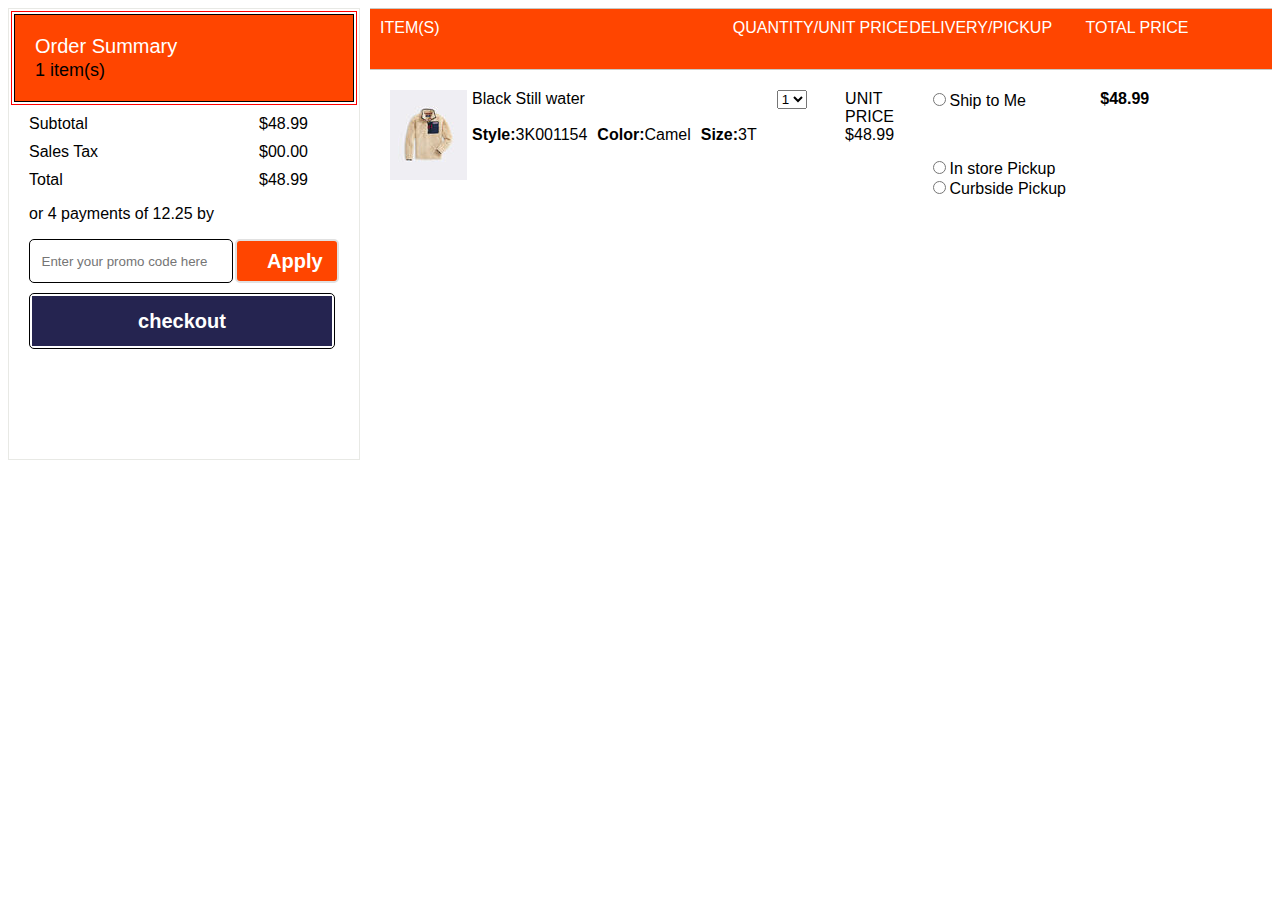
==== checkoutpage.html @ 54a13995 "first commit" ====
<!DOCTYPE html>
<html lang="en">
<head>
    <meta charset="UTF-8">
    <meta name="viewport" content="width=device-width, initial-scale=1.0">
    <title>Product Details</title>
    <link rel="stylesheet" href="checkout.css">
    <script src="jquery-3.6.0.min.js"></script>
    <script src="checkout.js"></script>
</head>
<body>
    <div class="mainCheckOutBox">
        <div class="orderSummaryBox">
            <div class="oshead-wrapper">
                <div class="oshead-inner">
                    <p>Order Summary<br> <span>1 item(s)</span></p>
                   
                   
                </div>
              
            </div>
            <div class="purchaseSummaryBox">
               
                    <div class="ps-top top-margin">
                        <div class="amount-type">Subtotal</div>
                        <div id="subtotal" class="amount">$48.99</div>
                    </div>

                    <div class="ps-top top-margin">
                        <div class="amount-type">Sales Tax</div>
                        <div id="tax"  class="amount" >$00.00</div>
                    </div>

                    <div class="ps-top top-margin">
                        <div class="amount-type ">Total</div>
                        <div id="total" class="amount">$48.99</div>
                    </div>


               
               
                <p>or 4 payments of 12.25 by <span><img src="" alt=""></span></p>
                <div class="applyBox">
                    <div class="promoCodeBox">
                        <input type="search" placeholder="Enter your promo code here">
                    </div>
                    <div class="apply-btn"><a href="">Apply</a></div>
    
                </div>
    
                <div class="checkoutBox top-margin">
                    <div class="cb-inner">
                        <a href="shipping.html">checkout</a>
                    </div>
    
                </div>
                <!-- <div class="paywithBox"><p>or pay with</p></div>
                <div class="pay-mode"><img class="paymode-logo" src="" alt=""></div>
                <div class="pay-mode"><img class="paymode-logo" src="" alt=""></div> -->
            </div>
    
        </div>
        <div class="itemSummaryBox">
            <div class="item-summary-header">
                <div>ITEM(S)</div>
                <div>QUANTITY/UNIT PRICE</div>
                <div>DELIVERY/PICKUP</div>
                <div>TOTAL PRICE</div>
              
            </div>
            <div class="item-summary-wrapper">
                <div class="col-grid">
                    <div class="delivery-item"><img src="Images/thumb-image1.jpg" alt=""></div>
                    <div class="col-rowgrids">
                        <div id="co-item-name">Black Still water</div>
                        <div class="col-1-colgrids">
                            <div id="co-item-style"><b>Style:</b>3K001154</div>
                            <div id="co-item-color"><b>Color:</b>Camel</div>
                            <div id="co-item-size"><b>Size:</b>3T</div>
                        </div>
                       
                    </div>
                </div>
                <div class="row-grid">
                    <div class="col-grid">
                        <div class="item-qty"><select name="" id="">
                            <option id="co-item-qty" value="">1</option>
                          
                        </select></div>
                        <div class="col-rowgrids" >
                           
                            <div>UNIT PRICE</div>
                            <div id="co-item-price">$48.99</div>
                        </div>
                    </div>
                   
                </div>
                <div class="row-grid">
                    <div> <input type="radio" selected>Ship to Me</div>
                    <div> <input type="radio">In store Pickup</div>
                    <div> <input type="radio">Curbside Pickup</div>
                </div>
                <div class="row-grid">
                    <div id="co-item-total"><strong>$48.99</strong></div>
                   
                </div>
              
            </div>

        </div>
    </div>
   
</body>
</html>
---- checkout.css ----
body{
    font-family: Arial, Helvetica, sans-serif;
}
.mainCheckOutBox{
    display:grid;
    grid-template-columns:1fr 3fr;
    column-gap:10px;
   

}

.top-margin{
    margin-top:10px;
}

.orderSummaryBox{
    border:1px solid rgb(232, 233, 229);
    height:450px;
}


.oshead-wrapper{
  
    border:1px solid red;
    margin:2px;
}


.oshead-inner{
    background-color:orangered;
    border:1px solid black;
    margin:2px;
   
}

.oshead-inner p{
   margin-left: 20px;
}


.oshead-inner p:nth-child(1){
    font-size:20px;
    color:white;
 }

 

.oshead-inner p>span{
    font-size:18px;
    color:black;
 }


.purchaseSummaryBox{
    margin:0 20px;
}

.ps-top{
    display:grid;
    grid-template-columns:2fr 1fr ;
    column-gap:70px;
}

.applyBox{
    display:grid;
    grid-template-columns:1fr 1fr ;
    column-gap:0;
    
}

.promoCodeBox{
    border:1px solid black;
    padding:1px;
    width:200px;
    height:40px;
}

.promoCodeBox input{
    text-align:center;
    width:100%;
    height:100%;
    border:none;
}

 .apply-btn{
    background-color:orangered;
    border:2px solid #e1e1e1;
    margin-left:2px;
    width:100px;
    height:40px;
    
}


.apply-btn a{
    text-align: center;
    text-decoration:none;
    font-size:20px;
    margin:10px 30px;
    font-weight:bold;
    color:white;
    line-height:40px;
    
}
/* 
.purchaseSummaryBox .amount{
    padding-left:300px;
}


.purchaseSummaryBox .amount:nth-child(2){
    padding-left:270px;
}



.purchaseSummaryBox .amount:nth-child(3){
    padding-left:200px;
} */




.checkoutBox{
    border:1px solid black;
    padding:2px;
    width:300px;
    height:50px;
   
}

.cb-inner{
    background-color: rgba(5, 4, 54, 0.87);
    text-align: center;
    width:100%;
    height:100%;

}
.cb-inner a{
   font-size:20px;
   font-weight:bold;
    color:white;
    line-height:50px;
   padding:10px 0;
   text-decoration:none;
}

.checkoutBox, .promoCodeBox ,.apply-btn{
    border-radius:5px;
}

/* itemSumary */

.itemSummaryBox{
    /* border-left:5px solid greenyellow; */
   
    
}

.item-summary-header{
    display:grid;
    grid-template-columns:2fr 1fr 1fr 1fr;
    height:40px;
    padding:10px;
    border-top:1px solid rgb(199, 201, 196);
    border-bottom:1px solid rgb(199, 201, 196);
    background-color: orangered;
    color:white;
}


.item-summary-wrapper{
    display:grid;
    grid-template-columns:2fr 1fr 1fr 1fr;
    margin-top:20px;
   
}

.col-grid{
    display: grid;
    grid-template-columns:repeat(2,1fr);
    column-gap:5px;
}

.delivery-item,.item-qty{
    margin-left:20px;
}

.row-grid{
    display: grid;
    grid-template-rows:1fr;
    
}

.col-rowgrids{
    display:grid;
    grid-template-rows:repeat(3,1fr);
}

.col-1-colgrids{
    display: grid;
    grid-template-columns:repeat(3,1fr);
    column-gap:10px;
}
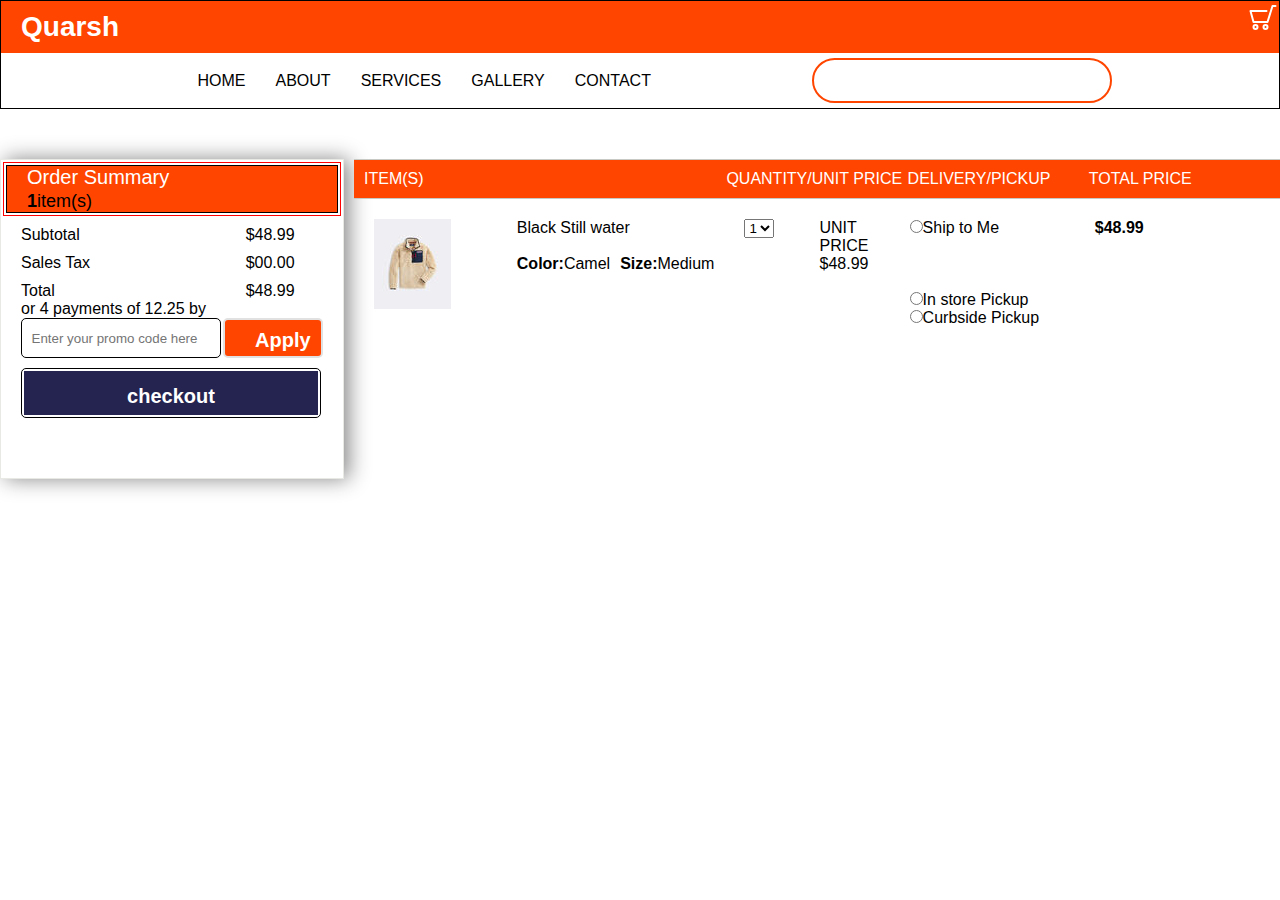
==== commit 4c1c3e76: "modification of stylesheets" ====
--- a/checkoutpage.html
+++ b/checkoutpage.html
@@ -5,15 +5,39 @@
     <meta name="viewport" content="width=device-width, initial-scale=1.0">
     <title>Product Details</title>
     <link rel="stylesheet" href="checkout.css">
+    <link rel="stylesheet" href="style.css">
     <script src="jquery-3.6.0.min.js"></script>
     <script src="checkout.js"></script>
+    <script type="text/javascript" src="script.js"></script>
 </head>
 <body>
+    <section id="nav-bar">
+        <header id="nav-header">
+           <div id="home-logo">Quarsh</div>
+   
+           <!-- <div id="cd-hamburger-menu"><a class="cd-img-replace" href="#0"><img src="Images/cd-hamburger-menu.svg" alt=""></a></div> -->
+           <div id="cd-cart-trigger"><a class="cd-img-replace" href="#0"><img src="Images/cd-cart.svg" alt=""></a></div>
+        </header>
+   
+        <nav id="main-nav">
+           <ul>
+               <li><a href="index.html">Home</a></li>
+               <li><a href="#0">About</a></li>
+               <li><a class="current" href="#0">Services</a></li>
+               <li><a href="#0">Gallery</a></li>
+               <li><a href="#0">Contact</a></li>
+              
+           </ul>
+            <div class="searchBox"><input type="search"><span id="search-btn"><i  class="fa fa-search"></i></span></div>
+        </nav>
+   
+       </section>
+
     <div class="mainCheckOutBox">
         <div class="orderSummaryBox">
             <div class="oshead-wrapper">
                 <div class="oshead-inner">
-                    <p>Order Summary<br> <span>1 item(s)</span></p>
+                    <p>Order Summary<br> <span><b class="qty">1</b>item(s)</span></p>
                    
                    
                 </div>
@@ -74,9 +98,9 @@
                     <div class="col-rowgrids">
                         <div id="co-item-name">Black Still water</div>
                         <div class="col-1-colgrids">
-                            <div id="co-item-style"><b>Style:</b>3K001154</div>
+                            <!-- <div id="co-item-style"><b>Style:</b>3K001154</div> -->
                             <div id="co-item-color"><b>Color:</b>Camel</div>
-                            <div id="co-item-size"><b>Size:</b>3T</div>
+                            <div id="co-item-size"><b>Size:</b><span id="size">Medium</span></div>
                         </div>
                        
                     </div>
--- a/checkout.css
+++ b/checkout.css
@@ -2,6 +2,7 @@
     font-family: Arial, Helvetica, sans-serif;
 }
 .mainCheckOutBox{
+    margin-top:50px;
     display:grid;
     grid-template-columns:1fr 3fr;
     column-gap:10px;
@@ -15,7 +16,8 @@
 
 .orderSummaryBox{
     border:1px solid rgb(232, 233, 229);
-    height:450px;
+    height:320px;
+    box-shadow:5px 0px 20px 0px #888888;
 }
 
 
@@ -149,14 +151,7 @@
     border-radius:5px;
 }
 
-/* itemSumary */
-
-.itemSummaryBox{
-    /* border-left:5px solid greenyellow; */
-   
-    
-}
-
+ 
 .item-summary-header{
     display:grid;
     grid-template-columns:2fr 1fr 1fr 1fr;
--- a/style.css
+++ b/style.css
@@ -0,0 +1,496 @@
+* {
+    padding: 0;
+    margin: 0;
+    box-sizing: border-box;
+    font-family: 'Open Sans', sans-serif;
+}
+
+
+
+
+
+.discount-popup-box{
+    visibility: hidden;
+}
+
+
+#nav-bar{
+    border:1px solid black;
+    /* padding:0 0 10px 0; */
+}
+
+#home-logo{
+    font-weight:bold;
+    padding-left:20px;
+    padding-top:10px;
+    font-size:28px;
+    color:white;
+
+}
+
+#nav-header{
+    display:flex;
+    justify-content: space-between;
+    padding-bottom:10px;
+   background-color:orangered;
+    
+}
+
+#main-nav{
+    padding:5px;
+    display: flex;
+    justify-content: space-evenly;
+}
+
+
+
+#main-nav ul{
+    display:flex;
+    align-items: center;
+    justify-content:center;
+}
+
+
+#main-nav ul li{
+    list-style:none;
+}
+
+
+#main-nav ul li a{
+   text-decoration:none;
+   text-transform: uppercase;
+   padding-left:30px;
+   color:black;
+}
+
+
+
+#main-nav ul li a:hover{
+    color:orangered;
+ }
+
+.searchBox{
+    border:2px solid orangered;
+    border-radius:25px;
+    padding:10px;
+    width:300px;
+    height:70%;
+
+    
+}
+
+.searchBox input{
+   border:none;
+   font-size:16px;
+   width:90%;
+   height:auto;
+   outline:none;
+ 
+}
+
+#search-btn{
+    font-size:18px;
+    color:orangered;
+    line-height:auto;
+    cursor:pointer;
+}
+
+
+
+.productContainer {
+    display: grid;
+    grid-template-columns: 1fr 4fr 3fr;
+    column-gap: 10px;
+    margin: 0 50px 20px 50px;
+   
+
+}
+
+#product-nav {
+    margin: 0 50px 0 50px;
+}
+
+#product-nav a {
+    padding-left: 10px;
+    text-decoration: none;
+    font-size: 18px;
+    color: black;
+}
+
+.productContainer .Boxes {
+    border: 1px solid black;
+    margin-bottom: 40px;
+}
+
+.thumbBox {
+    padding: 0 30px;
+}
+
+#thumbImagesBox {
+    margin-left: 10px;
+}
+
+#thumbImagesBox img:not(:last-child) {
+    margin-bottom: 10px;
+}
+
+.productBox {
+    /* max-width: 1000px; */
+    position: relative;
+
+}
+
+.productBox img {
+
+    width: 100%;
+    height: 100%;
+    display: none;
+}
+
+
+.left,
+.right {
+    cursor: pointer;
+    position: absolute;
+    top: 50%;
+    width: auto;
+    padding: 16px;
+    color:orangered;
+    font-weight: bold;
+    font-size: 18px;
+    transition: 0.6s ease;
+
+}
+
+
+.left {
+    left: 10px;
+    border-radius: 3px 0 0 3px;
+}
+
+.right {
+    right: 10px;
+    border-radius: 0 3px 3px 0;
+}
+
+.left:hover,
+.right:hover {
+    background-color: rgba(115, 115, 115, 0.8);
+}
+
+.detailsBox {
+    padding-right: 30px;
+    padding-left: 20px;
+
+}
+
+.box-margin {
+    margin-top: 20px;
+}
+
+.review{
+    color:gold;
+}
+
+.textColor1 {
+    color: orangered;
+    font-size:18px;
+}
+
+.prev-price{
+    text-decoration:line-through;
+    font-size:18px;
+    padding-left:5px;
+}
+
+
+
+#showColor img{
+    margin-top: 5px;
+    border: 2px solid black;
+    width: 50px;
+    height:50px;
+    border-radius:50%;
+}
+
+#selectSizeBox {
+    display: grid;
+    grid-template-columns: repeat(5, 1fr);
+    grid-gap: 5px;
+    border: 1px solid black;
+    padding: 10px;
+
+}
+
+#selectSizeBox .size {
+    border: 1px solid black;
+    width: 40px;
+    height: 40px;
+    padding: 10px;
+    font-size: 18px;
+    background-color:#e1e1e1;
+    color:black;
+    cursor: pointer;
+}
+
+.itemNoSelectBox {
+
+    display: flex;
+
+}
+
+
+
+.item-increase {
+    border-radius: 50px;
+    border: 1px solid black;
+    width: 30px;
+    height: 30px;
+    margin-left: 10px;
+    padding: 7px;
+    cursor: pointer;
+
+}
+
+.item-increase .qty-btn {
+    text-align: center;
+    color:orangered;
+    font-size: 12px;
+}
+
+.item-no {
+
+    /* padding:5px 22px; */
+    margin-left: 10px;
+
+}
+
+.item-no input {
+    text-align: center;
+    border: 1px solid black;
+    outline: none;
+    width: 60px;
+    height: 30px;
+    color: black;
+    font-size: 18px;
+
+}
+
+.storeBox {
+
+    width: 400px;
+    height: 70px;
+    padding: 30px;
+    text-align: center;
+}
+
+
+#addToCartBox {
+    background-color: orangered;
+    cursor: pointer;
+}
+
+#addToCartBox a {
+
+    color: white;
+    font-weight: bold;
+    font-size: 18px;
+    text-decoration: none;
+    text-transform: uppercase;
+    
+}
+
+#buyBox {
+    padding: 20px;
+    border: 1px solid black;
+   
+}
+
+#buyBox a:first-child {
+   
+    text-decoration: none;
+    font-weight: bold;
+    font-size: 20px;
+    color:black;
+
+}
+
+
+#buyBox a:last-child {
+    color:orangered;
+    text-decoration: none;
+}
+
+
+.payment-accept {
+    text-align: center;
+    padding-left: 10px;
+}
+
+.payment-accept-logo {
+    width: 30px;
+    height: 30px;
+
+}
+
+.payment-accept-logo:nth-child(1) {
+    width: 80px;
+}
+
+.payment-accept-logo:nth-child(2) {
+    width: 70px;
+}
+
+
+.payment-accept-logo:nth-child(3) {
+    width: 50px;
+}
+
+.payment {
+    text-align: center;
+}
+
+.afterpay-logo {
+    width: 70px;
+    height: 25px;
+}
+
+.paymentOptions-list a {
+    padding-left: 10px;
+    text-decoration: none;
+    font-size: 18px;
+    color: black;
+}
+
+
+/* cart-pop-up styling */
+
+#cartBox {
+    
+    width: 420px;
+    height: 650px;
+    padding:0 10px 10px 10px;
+    position: absolute;
+    top: 0;
+    right: 0;
+    z-index: 100;
+    background-color: white;
+    visibility: hidden;
+    border:1px solid rgba(185, 184, 184, 0.897);
+    box-shadow:5px 0px 20px 0px #888888;
+}
+
+#close-btn{
+    padding-left:120px;
+    font-weight:bold;
+    font-size:24px;
+    cursor: pointer;
+   
+}
+
+
+#close-btn:hover{
+  
+   color:black;
+   transform: scale(40px);
+}
+
+
+
+.cart-heading {
+    background-color: orangered;
+    text-align: center;
+    font-size: 18px;
+    height:50px;
+    padding:12px 0;
+    color: white;
+}
+
+.cart-wrapper {
+    display: grid;
+    grid-template-columns: 3fr 3fr;
+    grid-template-rows: 250px;
+    /* margin: 10px; */
+    padding-bottom: 10px;
+    column-gap: 10px;
+    border-bottom: 1px solid orangered;
+}
+
+.cart-inner {
+    border: 1px solid black;
+}
+
+.cart-inner #cart-item-image {
+    width: 100%;
+    height: 100%;
+}
+
+.cart-total-wrapper {
+    padding-bottom: 10px;
+    border-bottom: 1px solid orangered;
+}
+
+.progress-box{
+    width:100%;
+    background-color:white;
+    border-radius: 20px;
+    border:1px solid black;
+    margin: 10px 0 5px 0;
+}
+
+.progress {
+    background-color: limegreen;
+    width:40%;
+    height: 8px;
+  
+    border-radius: 20px;
+}
+
+.cart-total-inner .total {
+
+    font-size: 18px;
+}
+
+#cart-amount {
+    padding-left: 160px;
+}
+
+
+#checkout-box {
+    background-color:limegreen;
+}
+
+
+#checkout-box a {
+
+    color: white;
+    font-weight: bold;
+    font-size: 18px;
+    text-decoration: none;
+    text-transform: uppercase;
+}
+
+
+
+#continue-shop-box {
+    padding: 20px;
+    border: 1px solid black;
+}
+
+
+#continue-shop-box a {
+    color: black;
+    text-decoration: none;
+    text-transform: uppercase;
+    font-weight: bold;
+    font-size: 16px;
+}
+
+
+/* media query */
+
+@media screen and (max-width: 830px) {
+    .productContainer {
+        grid-template-columns: 1fr;
+    }
+}